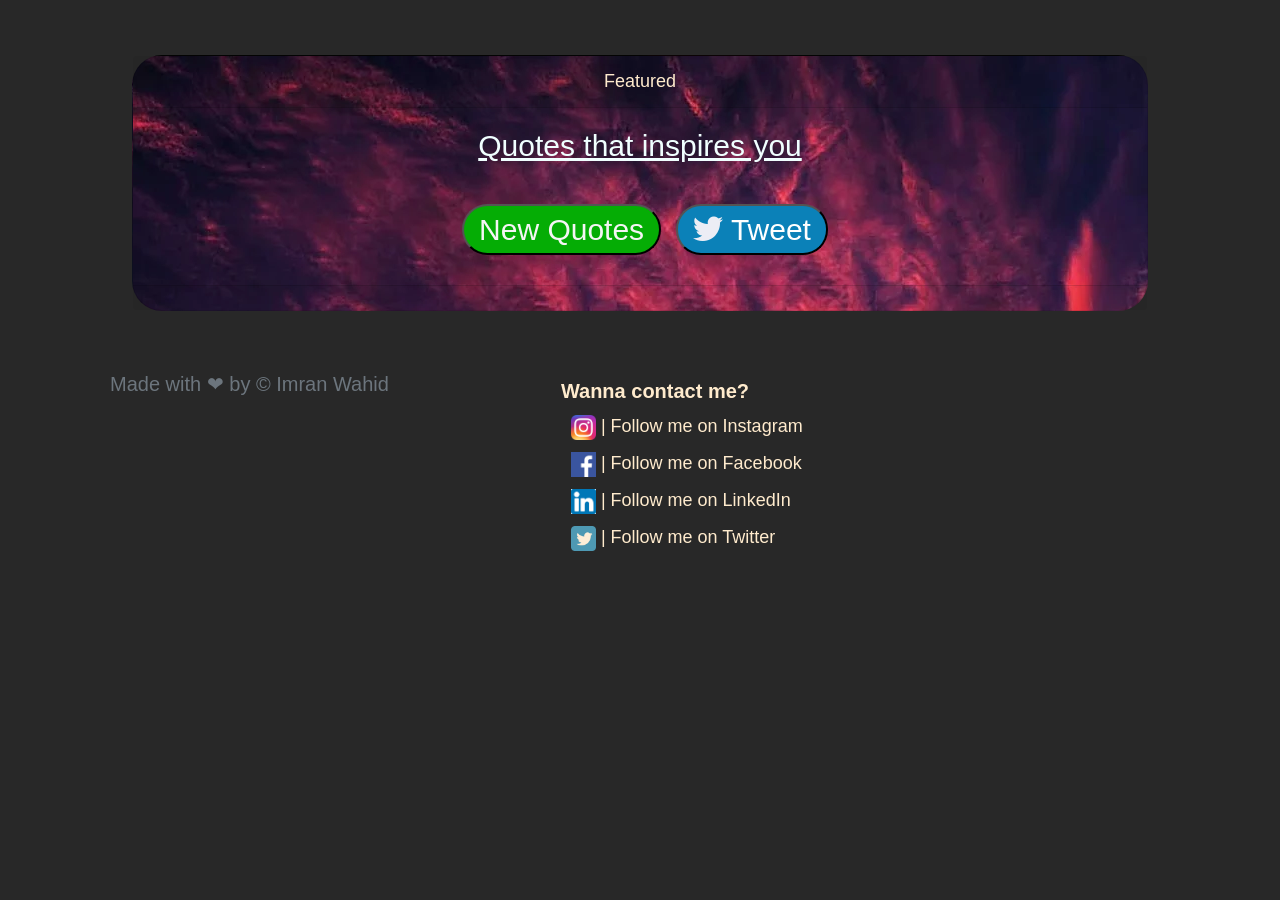
==== public/index.html @ e2a3ab57 "Initial commit" ====
<!DOCTYPE html>
<html lang="en">

<head>
    <meta charset="UTF-8">
    <meta name="viewport" content="width=device-width, initial-scale=1.0">
    <title>Tweet with Imu</title>
    <link rel="stylesheet" href="https://stackpath.bootstrapcdn.com/bootstrap/4.4.1/css/bootstrap.min.css"
        integrity="sha384-Vkoo8x4CGsO3+Hhxv8T/Q5PaXtkKtu6ug5TOeNV6gBiFeWPGFN9MuhOf23Q9Ifjh" crossorigin="anonymous">


    <link rel="stylesheet" href="https://cdnjs.cloudflare.com/ajax/libs/font-awesome/5.10.0/css/all.min.css"
        integrity="sha512-PgQMlq+nqFLV4ylk1gwUOgm6CtIIXkKwaIHp/PAIWHzig/lKZSEGKEysh0TCVbHJXCLN7WetD8TFecIky75ZfQ=="
        crossorigin="anonymous" />
    <link rel="stylesheet" href="style.css">

    <link rel="icon" href="imu.jpg">
</head>

<body>

    <div class="box">
        <div class="card text-center emnei" style="background: url(tree.webp); animation-name: anime;">
            <div class="card-header" style="color: blanchedalmond; size: 20px;">
                Featured
            </div>
            <div class="card-body">
                <h5 class="card-title" style="font-size: 30px; color: azure;"><u> Quotes that inspires you</u></h5>
                <div id="quotes"></div>
                <div id="author"></div>
                <button id="newQ">New Quotes</button>
                <button id="tweetMe"> <i class="fab fa-twitter" style="color: rgb(236, 237, 245);"></i> Tweet</button>
            </div>
            <div class="card-footer text-muted">
            </div>
        </div>
    </div>
    
    <footer class="container py-5 opor">
        <div class="row side_f">
          <div class="col-12 col-md baba">
            <small class="d-block mb-3 text-muted ektu">Made with ❤ by © Imran Wahid</small>
          </div>
          <div class="col-6 col-md side_s">
            <h5 style="color: blanchedalmond; font-weight: bold;">Wanna contact me?</h5>
            <ul class="list-unstyled text-small">
              <li class="onek"><a class="tai" href="https://www.instagram.com/seems_like_imu/"><img src="instaicon.png" height="25px" width="25px"> | Follow me on Instagram</a></li>
              <li class="onek"><a class="tai" href="https://www.facebook.com/imran2018wahid"><img src="fb.png" height="25px" width="25px"> | Follow me on Facebook</a></li>
              <li class="onek"><a class="tai" href="https://www.linkedin.com/in/imu2018/"><img src="link.png" height="25px" width="25px"> | Follow me on LinkedIn</a></li>
              <li class="onek"><a class="tai" href="https://twitter.com/ImranWa15028888"><img src="twitter.webp" height="25px" width="25px"> | Follow me on Twitter</a></li>
            </ul>
          </div>
        </div>
      </footer>
    

    <script>
        let insta=document.getElementById("insta_");
        let fb_=document.getElementById("fb_");
        let link_=document.getElementById("link_");
        let quotes = document.getElementById('quotes');
        let author = document.getElementById('author');
        let newQ = document.getElementById('newQ');
        let tweetMe = document.getElementById('tweetMe');
        const tweetNow = () => {
            let post = `https://twitter.com/intent/tweet?text=${quotes.innerText}   Author:-${author.innerText}`;
            window.open(post);
        }
        tweetMe.addEventListener("click", tweetNow);
        const getQuotes = async () => {
            const api = `https://type.fit/api/quotes`;
            try {
                let data = await fetch(api);
                let realData = await data.json();
                let ind = Math.floor(Math.random() * 100);
                quotes.innerText = `“ ${realData[ind].text} ”`;
                let auth = realData[ind].author;
                if (auth == null) {
                    author.innerText = `-Unknown`;
                }
                else {
                    author.innerText = `-${auth}`;
                }
            }
            catch (error) {

            }
        }
        newQ.addEventListener("click", getQuotes);
        getQuotes();
    </script>

    <script src="https://code.jquery.com/jquery-3.4.1.slim.min.js"
        integrity="sha384-J6qa4849blE2+poT4WnyKhv5vZF5SrPo0iEjwBvKU7imGFAV0wwj1yYfoRSJoZ+n"
        crossorigin="anonymous"></script>
    <script src="https://cdn.jsdelivr.net/npm/popper.js@1.16.0/dist/umd/popper.min.js"
        integrity="sha384-Q6E9RHvbIyZFJoft+2mJbHaEWldlvI9IOYy5n3zV9zzTtmI3UksdQRVvoxMfooAo"
        crossorigin="anonymous"></script>
    <script src="https://stackpath.bootstrapcdn.com/bootstrap/4.4.1/js/bootstrap.min.js"
        integrity="sha384-wfSDF2E50Y2D1uUdj0O3uMBJnjuUD4Ih7YwaYd1iqfktj0Uod8GCExl3Og8ifwB6"
        crossorigin="anonymous"></script>
</body>

</html>
---- public/style.css ----
body
{
    background-color: #282828;
    font-family: 'Segoe UI', Tahoma, Geneva, Verdana, sans-serif;
    font-size: large;
    padding: 5px;
    margin: 0;
}
.box
{
    border-radius: 100px;
    margin-left: auto;
    margin-right: auto;
    margin-top: 50px;
    width: 80%;
    height: 70%;
}
#tweetMe
{
    background-color: rgb(11, 129, 184);
    color:white;
    border-radius: 25px;
    font-size: 30px;
    padding-left: 15px;
    padding-right: 15px;
    outline: none;
}
#quotes
{
    font-size: 60px;
    color: whitesmoke;
    font-weight: bold;
}
#author
{
    font-size: 30px;
    color: whitesmoke;
    margin-bottom: 30px;
}
#newQ
{
    background-color: rgb(5, 173, 5);
    color: whitesmoke;
    font-size: 30px;
    border-radius: 30px;
    margin: 10px;
    padding-left: 15px;
    padding-right: 15px;
    font-weight: 400;
    text-shadow: grey 5px solid;
    outline: none;
}
#newQ:hover
{
    background-color:#282828;
    color: blanchedalmond;
}
.emnei
{
    border-radius: 30px;
    animation: anime;
    animation-duration: 50s;
    animation-iteration-count: infinite;
}
@keyframes anime
{
    0%
    {
        background: url('tree.webp');
    }
    16.66%
    {
        background: url('dark.webp');
    }
    33.32%
    {
        background: url('forest2.webp');
    }
    49.98%
    {
        background: url('boat.webp');
    }
    66.64%
    {
        background: url('avenue.jpg');
    }
    83.3%
    {
        background: url('cherry.jpg');
    }
    100%
    {
        background: url('sunset1.webp');
    }
}
last
{
    background-color: blanchedalmond;
    /* padding-left: 20px;
    padding-top: 10px;
    font-size: 20px; */
}
#intro
{
    background-color: blanchedalmond;
    float: left;
    padding-top: 30px;
    padding-left: 30px;
}
#contact
{
    background-color: blanchedalmond;
    float: right;
    padding: 10px;
}
.onek
{
    margin: 10px;
    color: blanchedalmond;
    width: 120%;
}
.tai
{
    color: blanchedalmond;
}
.tai:hover
{
    text-decoration: none;
    color: burlywood;
}
.side_f
{
    float: left;
    margin: 10px;
}
.side_s
{
    float: left;
    margin: 10px;
}
.ektu
{
    font-size: 20px;
}
.opor
{
    margin: auto;
}
.baba
{
    width: 600px;
}
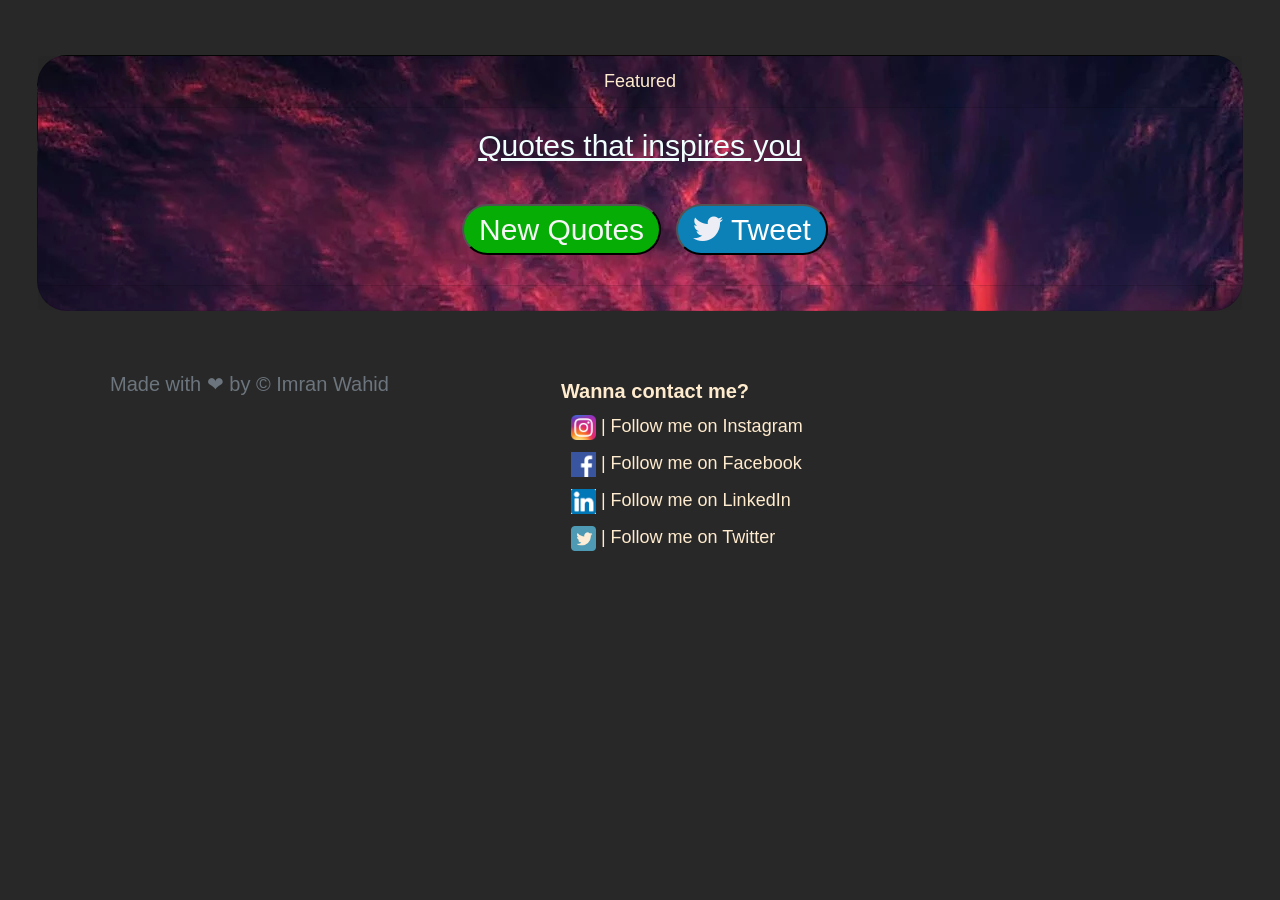
==== commit e13af6be: "After increasing the container width" ====
--- a/public/index.html
+++ b/public/index.html
@@ -35,29 +35,33 @@
             </div>
         </div>
     </div>
-    
+
     <footer class="container py-5 opor">
         <div class="row side_f">
-          <div class="col-12 col-md baba">
-            <small class="d-block mb-3 text-muted ektu">Made with ❤ by © Imran Wahid</small>
-          </div>
-          <div class="col-6 col-md side_s">
-            <h5 style="color: blanchedalmond; font-weight: bold;">Wanna contact me?</h5>
-            <ul class="list-unstyled text-small">
-              <li class="onek"><a class="tai" href="https://www.instagram.com/seems_like_imu/"><img src="instaicon.png" height="25px" width="25px"> | Follow me on Instagram</a></li>
-              <li class="onek"><a class="tai" href="https://www.facebook.com/imran2018wahid"><img src="fb.png" height="25px" width="25px"> | Follow me on Facebook</a></li>
-              <li class="onek"><a class="tai" href="https://www.linkedin.com/in/imu2018/"><img src="link.png" height="25px" width="25px"> | Follow me on LinkedIn</a></li>
-              <li class="onek"><a class="tai" href="https://twitter.com/ImranWa15028888"><img src="twitter.webp" height="25px" width="25px"> | Follow me on Twitter</a></li>
-            </ul>
-          </div>
+            <div class="col-12 col-md baba">
+                <small class="d-block mb-3 text-muted ektu">Made with ❤ by © Imran Wahid</small>
+            </div>
+            <div class="col-6 col-md side_s">
+                <h5 style="color: blanchedalmond; font-weight: bold;">Wanna contact me?</h5>
+                <ul class="list-unstyled text-small">
+                    <li class="onek"><a class="tai" href="https://www.instagram.com/seems_like_imu/"><img
+                                src="instaicon.png" height="25px" width="25px"> | Follow me on Instagram</a></li>
+                    <li class="onek"><a class="tai" href="https://www.facebook.com/imran2018wahid"><img src="fb.png"
+                                height="25px" width="25px"> | Follow me on Facebook</a></li>
+                    <li class="onek"><a class="tai" href="https://www.linkedin.com/in/imu2018/"><img src="link.png"
+                                height="25px" width="25px"> | Follow me on LinkedIn</a></li>
+                    <li class="onek"><a class="tai" href="https://twitter.com/ImranWa15028888"><img src="twitter.webp"
+                                height="25px" width="25px"> | Follow me on Twitter</a></li>
+                </ul>
+            </div>
         </div>
-      </footer>
-    
+    </footer>
+
 
     <script>
-        let insta=document.getElementById("insta_");
-        let fb_=document.getElementById("fb_");
-        let link_=document.getElementById("link_");
+        let insta = document.getElementById("insta_");
+        let fb_ = document.getElementById("fb_");
+        let link_ = document.getElementById("link_");
         let quotes = document.getElementById('quotes');
         let author = document.getElementById('author');
         let newQ = document.getElementById('newQ');
--- a/public/style.css
+++ b/public/style.css
@@ -12,7 +12,7 @@
     margin-left: auto;
     margin-right: auto;
     margin-top: 50px;
-    width: 80%;
+    width: 95%;
     height: 70%;
 }
 #tweetMe
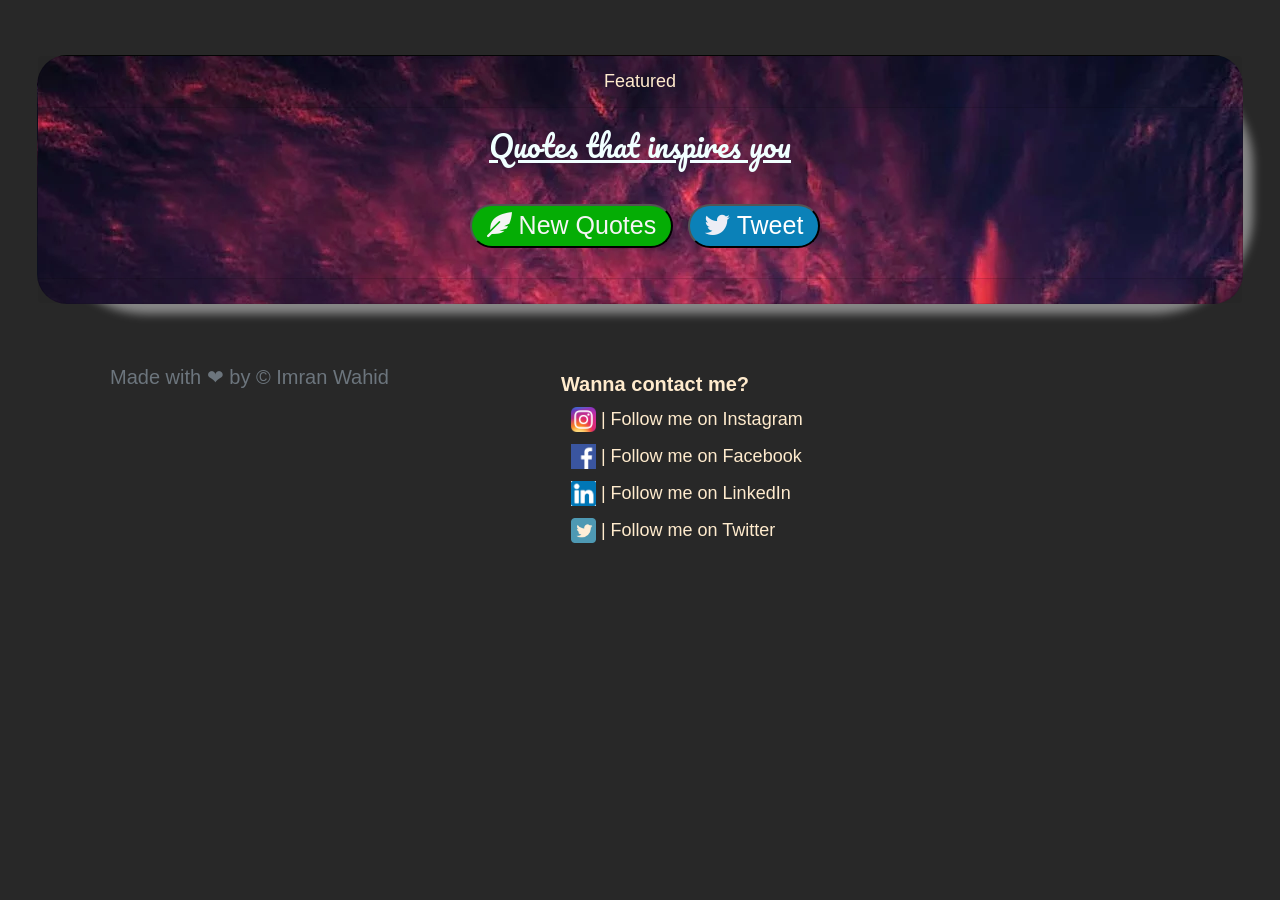
==== commit 06c11eb4: "Interface is improved" ====
--- a/public/index.html
+++ b/public/index.html
@@ -13,6 +13,12 @@
         integrity="sha512-PgQMlq+nqFLV4ylk1gwUOgm6CtIIXkKwaIHp/PAIWHzig/lKZSEGKEysh0TCVbHJXCLN7WetD8TFecIky75ZfQ=="
         crossorigin="anonymous" />
     <link rel="stylesheet" href="style.css">
+    <link rel="preconnect" href="https://fonts.gstatic.com">
+    <link href="https://fonts.googleapis.com/css2?family=Pacifico&display=swap" rel="stylesheet">
+    <link rel="preconnect" href="https://fonts.gstatic.com">
+    <link rel="preconnect" href="https://fonts.gstatic.com">
+    <link href="https://fonts.googleapis.com/css2?family=Hammersmith+One&family=Neuton:wght@700&display=swap"
+        rel="stylesheet">
 
     <link rel="icon" href="imu.jpg">
 </head>
@@ -25,10 +31,11 @@
                 Featured
             </div>
             <div class="card-body">
-                <h5 class="card-title" style="font-size: 30px; color: azure;"><u> Quotes that inspires you</u></h5>
+                <h5 class="card-title extra_style" style="font-size: 30px; color: azure;"><u> Quotes that inspires
+                        you</u></h5>
                 <div id="quotes"></div>
                 <div id="author"></div>
-                <button id="newQ">New Quotes</button>
+                <button id="newQ"><i class="fas fa-feather-alt"></i> New Quotes</button>
                 <button id="tweetMe"> <i class="fab fa-twitter" style="color: rgb(236, 237, 245);"></i> Tweet</button>
             </div>
             <div class="card-footer text-muted">
--- a/public/style.css
+++ b/public/style.css
@@ -14,13 +14,14 @@
     margin-top: 50px;
     width: 95%;
     height: 70%;
+    box-shadow: 10px 10px 10px #888888;
 }
 #tweetMe
 {
     background-color: rgb(11, 129, 184);
     color:white;
     border-radius: 25px;
-    font-size: 30px;
+    font-size: 25px;
     padding-left: 15px;
     padding-right: 15px;
     outline: none;
@@ -30,6 +31,8 @@
     font-size: 60px;
     color: whitesmoke;
     font-weight: bold;
+    /* font-family: 'Hammersmith One', sans-serif;
+    font-family: 'Neuton', serif; */
 }
 #author
 {
@@ -41,7 +44,7 @@
 {
     background-color: rgb(5, 173, 5);
     color: whitesmoke;
-    font-size: 30px;
+    font-size: 25px;
     border-radius: 30px;
     margin: 10px;
     padding-left: 15px;
@@ -149,4 +152,8 @@
 .baba
 {
     width: 600px;
+}
+.extra_style
+{
+    font-family: 'Pacifico', cursive;
 }
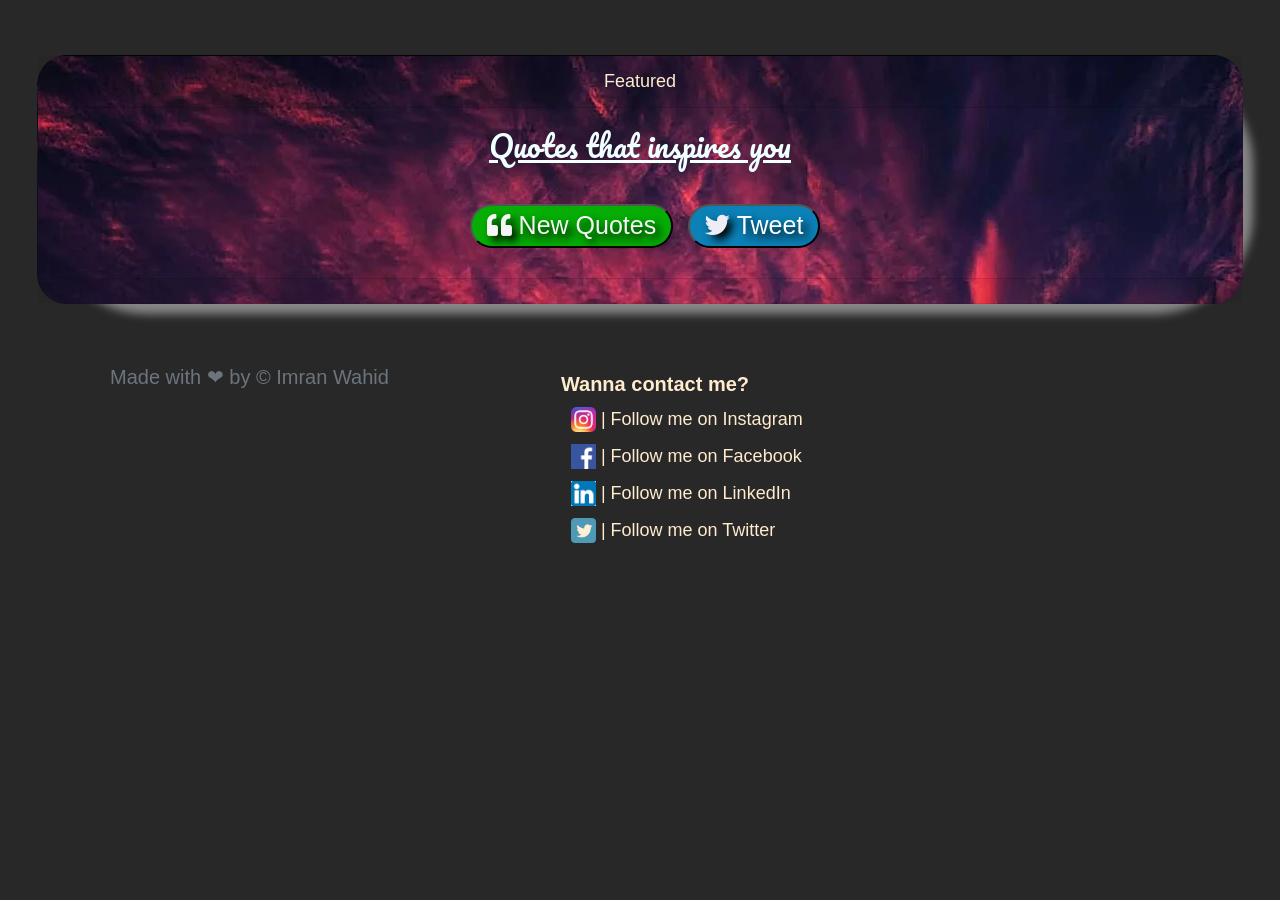
==== commit 2825c098: "Added text shadow" ====
--- a/public/index.html
+++ b/public/index.html
@@ -35,7 +35,7 @@
                         you</u></h5>
                 <div id="quotes"></div>
                 <div id="author"></div>
-                <button id="newQ"><i class="fas fa-feather-alt"></i> New Quotes</button>
+                <button id="newQ"><i class="fas fa-quote-left"></i> New Quotes</button>
                 <button id="tweetMe"> <i class="fab fa-twitter" style="color: rgb(236, 237, 245);"></i> Tweet</button>
             </div>
             <div class="card-footer text-muted">
--- a/public/style.css
+++ b/public/style.css
@@ -25,12 +25,14 @@
     padding-left: 15px;
     padding-right: 15px;
     outline: none;
+    text-shadow: 5px 5px 8px black;
 }
 #quotes
 {
     font-size: 60px;
     color: whitesmoke;
     font-weight: bold;
+    text-shadow: 5px 5px 8px black;
     /* font-family: 'Hammersmith One', sans-serif;
     font-family: 'Neuton', serif; */
 }
@@ -39,6 +41,7 @@
     font-size: 30px;
     color: whitesmoke;
     margin-bottom: 30px;
+    text-shadow: 5px 5px 8px black;
 }
 #newQ
 {
@@ -50,13 +53,14 @@
     padding-left: 15px;
     padding-right: 15px;
     font-weight: 400;
-    text-shadow: grey 5px solid;
+    text-shadow: 5px 5px 8px black;
     outline: none;
 }
 #newQ:hover
 {
     background-color:#282828;
     color: blanchedalmond;
+    text-shadow: 5px 5px 8px black;
 }
 .emnei
 {
